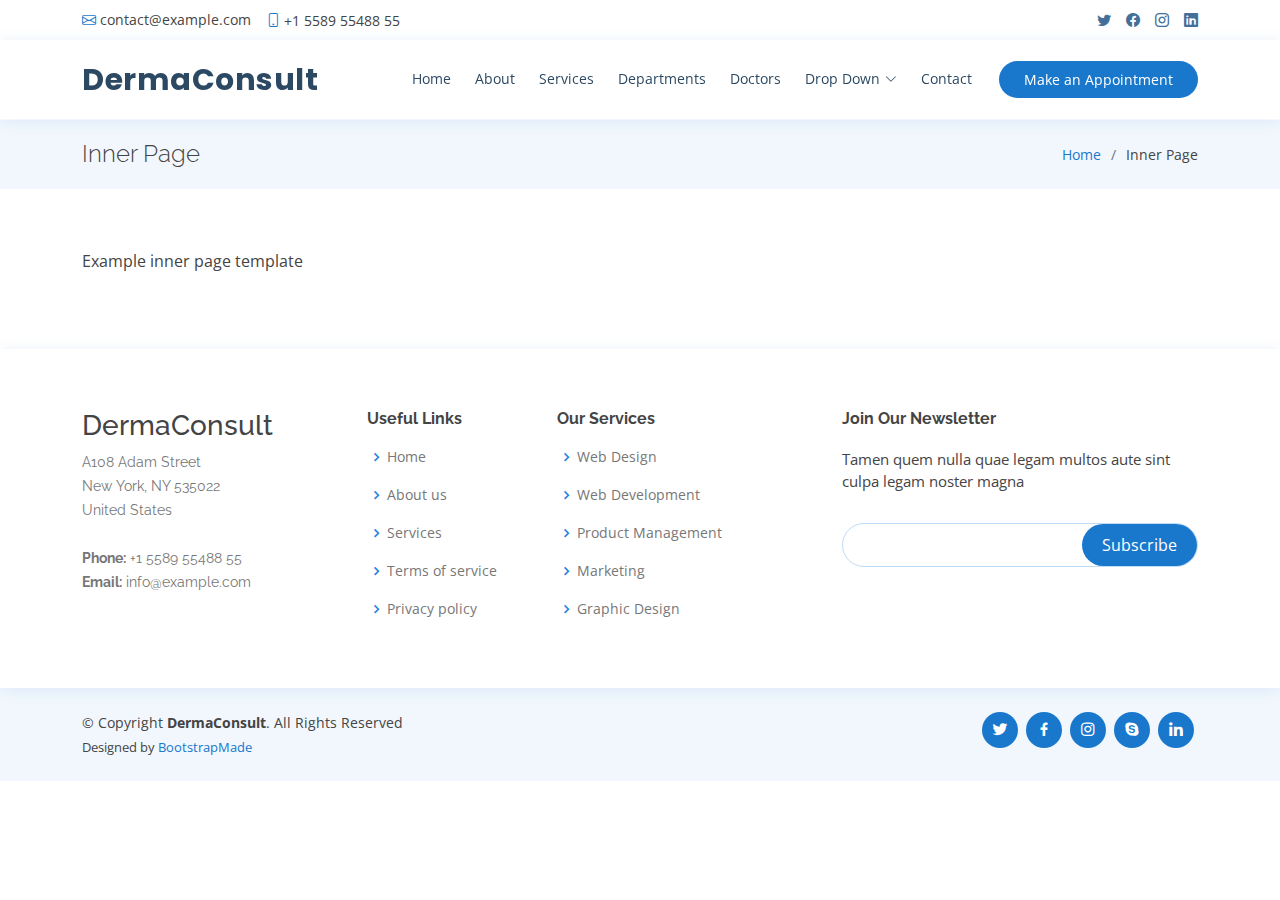
==== inner-page.html @ e35ecd59 "1" ====
<!DOCTYPE html>
<html lang="en">

<head>
  <meta charset="utf-8">
  <meta content="width=device-width, initial-scale=1.0" name="viewport">

  <title>Inner Page - DermaConsult Bootstrap Template</title>
  <meta content="" name="description">
  <meta content="" name="keywords">

  <!-- Favicons -->
  <link href="assets/img/favicon.png" rel="icon">
  <link href="assets/img/apple-touch-icon.png" rel="apple-touch-icon">

  <!-- Google Fonts -->
  <link href="https://fonts.googleapis.com/css?family=Open+Sans:300,300i,400,400i,600,600i,700,700i|Raleway:300,300i,400,400i,500,500i,600,600i,700,700i|Poppins:300,300i,400,400i,500,500i,600,600i,700,700i" rel="stylesheet">

  <!-- Vendor CSS Files -->
  <link href="assets/vendor/fontawesome-free/css/all.min.css" rel="stylesheet">
  <link href="assets/vendor/animate.css/animate.min.css" rel="stylesheet">
  <link href="assets/vendor/bootstrap/css/bootstrap.min.css" rel="stylesheet">
  <link href="assets/vendor/bootstrap-icons/bootstrap-icons.css" rel="stylesheet">
  <link href="assets/vendor/boxicons/css/boxicons.min.css" rel="stylesheet">
  <link href="assets/vendor/glightbox/css/glightbox.min.css" rel="stylesheet">
  <link href="assets/vendor/remixicon/remixicon.css" rel="stylesheet">
  <link href="assets/vendor/swiper/swiper-bundle.min.css" rel="stylesheet">

  <!-- Template Main CSS File -->
  <link href="assets/css/style.css" rel="stylesheet">

  <!-- =======================================================
  * Template Name: DermaConsult
  * Updated: Jul 27 2023 with Bootstrap v5.3.1
  * Template URL: https://bootstrapmade.com/DermaConsult-free-medical-bootstrap-theme/
  * Author: BootstrapMade.com
  * License: https://bootstrapmade.com/license/
  ======================================================== -->
</head>

<body>

  <!-- ======= Top Bar ======= -->
  <div id="topbar" class="d-flex align-items-center fixed-top">
    <div class="container d-flex justify-content-between">
      <div class="contact-info d-flex align-items-center">
        <i class="bi bi-envelope"></i> <a href="mailto:contact@example.com">contact@example.com</a>
        <i class="bi bi-phone"></i> +1 5589 55488 55
      </div>
      <div class="d-none d-lg-flex social-links align-items-center">
        <a href="#" class="twitter"><i class="bi bi-twitter"></i></a>
        <a href="#" class="facebook"><i class="bi bi-facebook"></i></a>
        <a href="#" class="instagram"><i class="bi bi-instagram"></i></a>
        <a href="#" class="linkedin"><i class="bi bi-linkedin"></i></i></a>
      </div>
    </div>
  </div>

  <!-- ======= Header ======= -->
  <header id="header" class="fixed-top">
    <div class="container d-flex align-items-center">

      <h1 class="logo me-auto"><a href="index.html">DermaConsult</a></h1>
      <!-- Uncomment below if you prefer to use an image logo -->
      <!-- <a href="index.html" class="logo me-auto"><img src="assets/img/logo.png" alt="" class="img-fluid"></a>-->

      <nav id="navbar" class="navbar order-last order-lg-0">
        <ul>
          <li><a class="nav-link scrollto " href="#hero">Home</a></li>
          <li><a class="nav-link scrollto" href="#about">About</a></li>
          <li><a class="nav-link scrollto" href="#services">Services</a></li>
          <li><a class="nav-link scrollto" href="#departments">Departments</a></li>
          <li><a class="nav-link scrollto" href="#doctors">Doctors</a></li>
          <li class="dropdown"><a href="#"><span>Drop Down</span> <i class="bi bi-chevron-down"></i></a>
            <ul>
              <li><a href="#">Drop Down 1</a></li>
              <li class="dropdown"><a href="#"><span>Deep Drop Down</span> <i class="bi bi-chevron-right"></i></a>
                <ul>
                  <li><a href="#">Deep Drop Down 1</a></li>
                  <li><a href="#">Deep Drop Down 2</a></li>
                  <li><a href="#">Deep Drop Down 3</a></li>
                  <li><a href="#">Deep Drop Down 4</a></li>
                  <li><a href="#">Deep Drop Down 5</a></li>
                </ul>
              </li>
              <li><a href="#">Drop Down 2</a></li>
              <li><a href="#">Drop Down 3</a></li>
              <li><a href="#">Drop Down 4</a></li>
            </ul>
          </li>
          <li><a class="nav-link scrollto" href="#contact">Contact</a></li>
        </ul>
        <i class="bi bi-list mobile-nav-toggle"></i>
      </nav><!-- .navbar -->

      <a href="#appointment" class="appointment-btn scrollto"><span class="d-none d-md-inline">Make an</span> Appointment</a>

    </div>
  </header><!-- End Header -->

  <main id="main">

    <!-- ======= Breadcrumbs Section ======= -->
    <section class="breadcrumbs">
      <div class="container">

        <div class="d-flex justify-content-between align-items-center">
          <h2>Inner Page</h2>
          <ol>
            <li><a href="index.html">Home</a></li>
            <li>Inner Page</li>
          </ol>
        </div>

      </div>
    </section><!-- End Breadcrumbs Section -->

    <section class="inner-page">
      <div class="container">
        <p>
          Example inner page template
        </p>
      </div>
    </section>

  </main><!-- End #main -->

  <!-- ======= Footer ======= -->
  <footer id="footer">

    <div class="footer-top">
      <div class="container">
        <div class="row">

          <div class="col-lg-3 col-md-6 footer-contact">
            <h3>DermaConsult</h3>
            <p>
              A108 Adam Street <br>
              New York, NY 535022<br>
              United States <br><br>
              <strong>Phone:</strong> +1 5589 55488 55<br>
              <strong>Email:</strong> info@example.com<br>
            </p>
          </div>

          <div class="col-lg-2 col-md-6 footer-links">
            <h4>Useful Links</h4>
            <ul>
              <li><i class="bx bx-chevron-right"></i> <a href="#">Home</a></li>
              <li><i class="bx bx-chevron-right"></i> <a href="#">About us</a></li>
              <li><i class="bx bx-chevron-right"></i> <a href="#">Services</a></li>
              <li><i class="bx bx-chevron-right"></i> <a href="#">Terms of service</a></li>
              <li><i class="bx bx-chevron-right"></i> <a href="#">Privacy policy</a></li>
            </ul>
          </div>

          <div class="col-lg-3 col-md-6 footer-links">
            <h4>Our Services</h4>
            <ul>
              <li><i class="bx bx-chevron-right"></i> <a href="#">Web Design</a></li>
              <li><i class="bx bx-chevron-right"></i> <a href="#">Web Development</a></li>
              <li><i class="bx bx-chevron-right"></i> <a href="#">Product Management</a></li>
              <li><i class="bx bx-chevron-right"></i> <a href="#">Marketing</a></li>
              <li><i class="bx bx-chevron-right"></i> <a href="#">Graphic Design</a></li>
            </ul>
          </div>

          <div class="col-lg-4 col-md-6 footer-newsletter">
            <h4>Join Our Newsletter</h4>
            <p>Tamen quem nulla quae legam multos aute sint culpa legam noster magna</p>
            <form action="" method="post">
              <input type="email" name="email"><input type="submit" value="Subscribe">
            </form>
          </div>

        </div>
      </div>
    </div>

    <div class="container d-md-flex py-4">

      <div class="me-md-auto text-center text-md-start">
        <div class="copyright">
          &copy; Copyright <strong><span>DermaConsult</span></strong>. All Rights Reserved
        </div>
        <div class="credits">
          <!-- All the links in the footer should remain intact. -->
          <!-- You can delete the links only if you purchased the pro version. -->
          <!-- Licensing information: https://bootstrapmade.com/license/ -->
          <!-- Purchase the pro version with working PHP/AJAX contact form: https://bootstrapmade.com/DermaConsult-free-medical-bootstrap-theme/ -->
          Designed by <a href="https://bootstrapmade.com/">BootstrapMade</a>
        </div>
      </div>
      <div class="social-links text-center text-md-right pt-3 pt-md-0">
        <a href="#" class="twitter"><i class="bx bxl-twitter"></i></a>
        <a href="#" class="facebook"><i class="bx bxl-facebook"></i></a>
        <a href="#" class="instagram"><i class="bx bxl-instagram"></i></a>
        <a href="#" class="google-plus"><i class="bx bxl-skype"></i></a>
        <a href="#" class="linkedin"><i class="bx bxl-linkedin"></i></a>
      </div>
    </div>
  </footer><!-- End Footer -->

  <div id="preloader"></div>
  <a href="#" class="back-to-top d-flex align-items-center justify-content-center"><i class="bi bi-arrow-up-short"></i></a>

  <!-- Vendor JS Files -->
  <script src="assets/vendor/purecounter/purecounter_vanilla.js"></script>
  <script src="assets/vendor/bootstrap/js/bootstrap.bundle.min.js"></script>
  <script src="assets/vendor/glightbox/js/glightbox.min.js"></script>
  <script src="assets/vendor/swiper/swiper-bundle.min.js"></script>
  <script src="assets/vendor/php-email-form/validate.js"></script>

  <!-- Template Main JS File -->
  <script src="assets/js/main.js"></script>

</body>

</html>
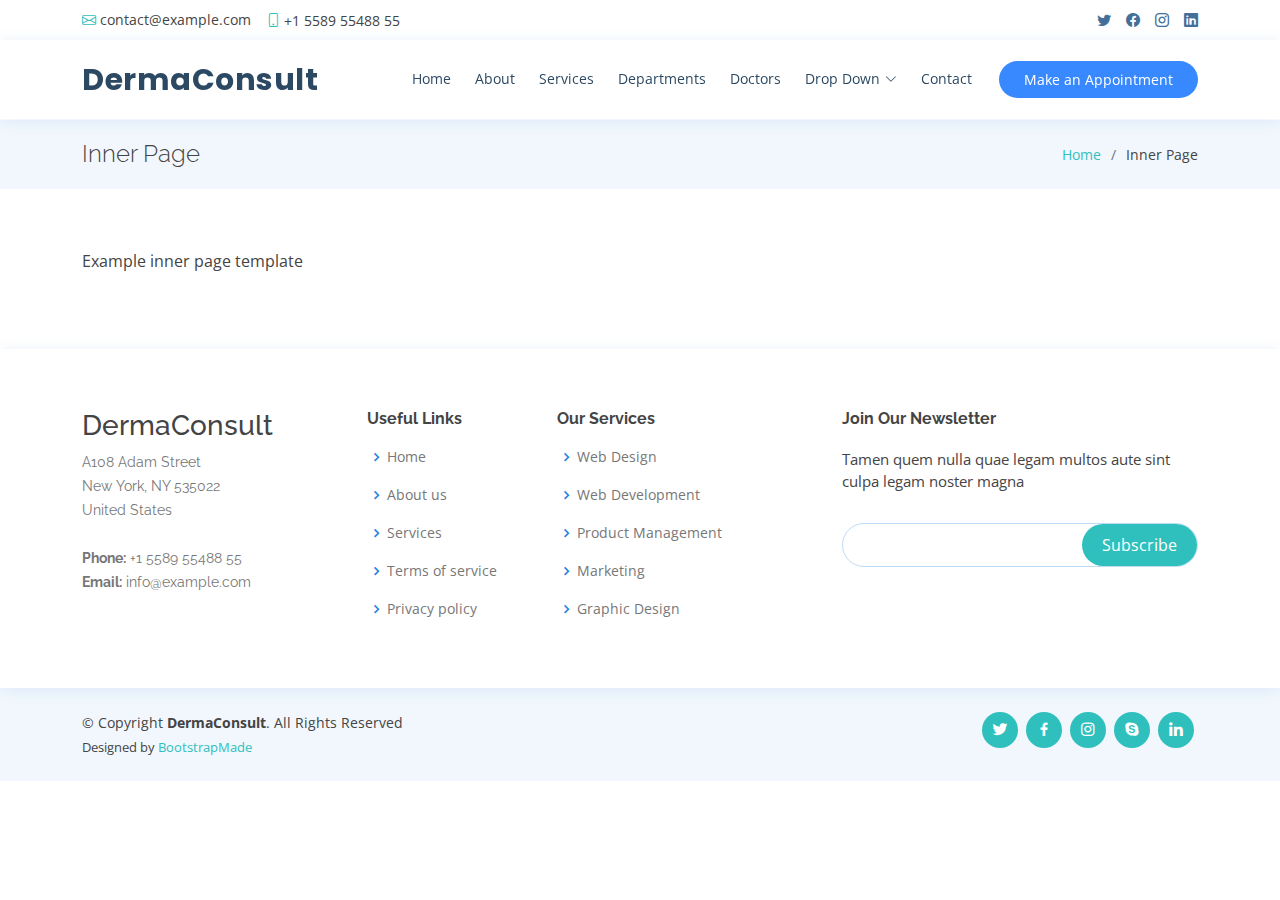
==== commit 144ece6b: "picture uploaded" ====
--- a/inner-page.html
+++ b/inner-page.html
@@ -8,7 +8,16 @@
   <title>Inner Page - DermaConsult Bootstrap Template</title>
   <meta content="" name="description">
   <meta content="" name="keywords">
-
+  <!-- Google tag (gtag.js) -->
+  <script async src="https://www.googletagmanager.com/gtag/js?id=UA-214784173-1">
+  </script>
+  <script>
+    window.dataLayer = window.dataLayer || [];
+    function gtag(){dataLayer.push(arguments);}
+    gtag('js', new Date());
+
+    gtag('config', 'UA-214784173-1');
+  </script>
   <!-- Favicons -->
   <link href="assets/img/favicon.png" rel="icon">
   <link href="assets/img/apple-touch-icon.png" rel="apple-touch-icon">
--- a/assets/css/style.css
+++ b/assets/css/style.css
@@ -15,7 +15,7 @@
 }
 
 a {
-  color: #1977cc;
+  color: #2FC0BE;
   text-decoration: none;
 }
 
@@ -52,7 +52,7 @@
   position: fixed;
   top: calc(50% - 30px);
   left: calc(50% - 30px);
-  border: 6px solid #1977cc;
+  border: 6px solid #2FC0BE;
   border-top-color: #d1e6f9;
   border-radius: 50%;
   width: 60px;
@@ -80,7 +80,7 @@
   right: 15px;
   bottom: 15px;
   z-index: 996;
-  background: #1977cc;
+  background: #2FC0BE;
   width: 40px;
   height: 40px;
   border-radius: 4px;
@@ -129,11 +129,11 @@
 }
 
 #topbar .contact-info a:hover {
-  color: #1977cc;
+  color: #2FC0BE;
 }
 
 #topbar .contact-info i {
-  color: #1977cc;
+  color: #2FC0BE;
   padding-right: 4px;
   margin-left: 15px;
   line-height: 0;
@@ -152,7 +152,7 @@
 }
 
 #topbar .social-links a:hover {
-  color: #1977cc;
+  color: #2FC0BE;
 }
 
 #topbar .social-links a:first-child {
@@ -198,7 +198,7 @@
 */
 .appointment-btn {
   margin-left: 25px;
-  background: #1977cc;
+  background: #3889ff;
   color: #fff;
   border-radius: 50px;
   padding: 8px 25px;
@@ -272,8 +272,8 @@
 .navbar .active,
 .navbar .active:focus,
 .navbar li:hover>a {
-  color: #1977cc;
-  border-color: #1977cc;
+  color: #2FC0BE;
+  border-color: #2FC0BE;
 }
 
 .navbar .dropdown ul {
@@ -311,7 +311,7 @@
 .navbar .dropdown ul a:hover,
 .navbar .dropdown ul .active:hover,
 .navbar .dropdown ul li:hover>a {
-  color: #1977cc;
+  color: #2FC0BE;
 }
 
 .navbar .dropdown:hover>ul {
@@ -415,7 +415,7 @@
 .navbar-mobile a:hover,
 .navbar-mobile .active,
 .navbar-mobile li:hover>a {
-  color: #1977cc;
+  color: #2FC0BE;
 }
 
 .navbar-mobile .getstarted,
@@ -450,7 +450,7 @@
 .navbar-mobile .dropdown ul a:hover,
 .navbar-mobile .dropdown ul .active:hover,
 .navbar-mobile .dropdown ul li:hover>a {
-  color: #1977cc;
+  color: #2FC0BE;
 }
 
 .navbar-mobile .dropdown>.dropdown-active {
@@ -463,7 +463,7 @@
 #hero {
   width: 100%;
   height: 90vh;
-  background: url("../img/hero-bg.jpg") top center;
+  background: url("../img/h1.jpg") top center;
   background-size: cover;
   margin-bottom: -200px;
 }
@@ -499,7 +499,7 @@
   border-radius: 50px;
   transition: 0.5s;
   color: #fff;
-  background: #1977cc;
+  background: #2FC0BE;
 }
 
 #hero .btn-get-started:hover {
@@ -510,12 +510,20 @@
   #hero {
     background-attachment: fixed;
   }
+  
+
+.why-us .content{
+
+  margin: 0px, 5px;
+}
+
+
 }
 
 @media (max-width: 992px) {
   #hero {
     margin-bottom: 0;
-    height: 100vh;
+    /* height: 100vh; */
   }
 
   #hero .container {
@@ -583,7 +591,7 @@
   display: block;
   width: 40px;
   height: 3px;
-  background: #1977cc;
+  background: #2FC0BE;
   bottom: 0;
   left: calc(50% - 20px);
 }
@@ -658,8 +666,8 @@
 # Why Us
 --------------------------------------------------------------*/
 .why-us .content {
-  padding: 30px;
-  background: #1977cc;
+  padding: 25px;
+  background: #2FC0BE;
   border-radius: 4px;
   color: #fff;
 }
@@ -667,7 +675,7 @@
 .why-us .content h3 {
   font-weight: 700;
   font-size: 34px;
-  margin-bottom: 30px;
+  margin-bottom: 5px;
 }
 
 .why-us .content p {
@@ -688,7 +696,7 @@
 }
 
 .why-us .content .more-btn:hover {
-  color: #1977cc;
+  color: #2FC0BE;
   background: #fff;
 }
 
@@ -699,11 +707,17 @@
   box-shadow: 0px 2px 15px rgba(0, 0, 0, 0.1);
   padding: 40px 30px;
   width: 100%;
+/* background: rgba(255, 255, 255, 0.2);
+border-radius: 16px;
+box-shadow: 0 4px 30px rgba(0, 0, 0, 0.1);
+backdrop-filter: blur(10.3px);
+-webkit-backdrop-filter: blur(15.3px);
+border: 1px solid rgba(255, 255, 255, 0.3); */
 }
 
 .why-us .icon-boxes .icon-box i {
   font-size: 40px;
-  color: #1977cc;
+  color: #2FC0BE;
   margin-bottom: 30px;
 }
 
@@ -751,13 +765,13 @@
 }
 
 .about .icon-box .icon i {
-  color: #1977cc;
+  color: #2FC0BE;
   font-size: 32px;
 }
 
 .about .icon-box:hover .icon {
-  background: #1977cc;
-  border-color: #1977cc;
+  background: #2FC0BE;
+  border-color: #2FC0BE;
 }
 
 .about .icon-box:hover .icon i {
@@ -777,7 +791,7 @@
 }
 
 .about .icon-box .title a:hover {
-  color: #1977cc;
+  color: #2FC0BE;
 }
 
 .about .icon-box .description {
@@ -787,7 +801,7 @@
 }
 
 .about .video-box {
-  background: url("../img/about.jpg") center center no-repeat;
+  background: url("../img/ra.png") center center no-repeat;
   background-size: cover;
   min-height: 500px;
 }
@@ -795,7 +809,7 @@
 .about .play-btn {
   width: 94px;
   height: 94px;
-  background: radial-gradient(#1977cc 50%, rgba(25, 119, 204, 0.4) 52%);
+  background: radial-gradient(#2FC0BE 50%, rgba(25, 119, 204, 0.4) 52%);
   border-radius: 50%;
   display: block;
   position: absolute;
@@ -838,7 +852,7 @@
 }
 
 .about .play-btn:hover::after {
-  border-left: 15px solid #1977cc;
+  border-left: 15px solid #2FC0BE;
   transform: scale(20);
 }
 
@@ -893,7 +907,7 @@
   left: 50%;
   transform: translateX(-50%);
   font-size: 20px;
-  background: #1977cc;
+  background: #2FC0BE;
   color: #fff;
   border-radius: 50px;
   display: inline-flex;
@@ -931,7 +945,7 @@
   margin: 0 auto;
   width: 64px;
   height: 64px;
-  background: #1977cc;
+  background: #2FC0BE;
   border-radius: 5px;
   transition: all 0.3s ease-out 0s;
   display: flex;
@@ -980,8 +994,8 @@
 }
 
 .services .icon-box:hover {
-  background: #1977cc;
-  border-color: #1977cc;
+  background: #2FC0BE;
+  border-color: #2FC0BE;
 }
 
 .services .icon-box:hover .icon {
@@ -989,7 +1003,7 @@
 }
 
 .services .icon-box:hover .icon i {
-  color: #1977cc;
+  color: #2FC0BE;
 }
 
 .services .icon-box:hover .icon::before {
@@ -1073,7 +1087,7 @@
 .appointment .php-email-form input:focus,
 .appointment .php-email-form textarea:focus,
 .appointment .php-email-form select:focus {
-  border-color: #1977cc;
+  border-color: #2FC0BE;
 }
 
 .appointment .php-email-form input,
@@ -1086,7 +1100,7 @@
 }
 
 .appointment .php-email-form button[type=submit] {
-  background: #1977cc;
+  background: #2FC0BE;
   border: 0;
   padding: 10px 35px;
   color: #fff;
@@ -1121,12 +1135,12 @@
 }
 
 .departments .nav-link:hover {
-  color: #1977cc;
+  color: #2FC0BE;
 }
 
 .departments .nav-link.active {
-  color: #1977cc;
-  border-color: #1977cc;
+  color: #2FC0BE;
+  border-color: #2FC0BE;
 }
 
 .departments .tab-pane.active {
@@ -1156,7 +1170,7 @@
 
   .departments .nav-link.active {
     color: #fff;
-    background: #1977cc;
+    background: #2FC0BE;
   }
 }
 
@@ -1248,7 +1262,7 @@
 }
 
 .doctors .member .social a:hover {
-  background: #1977cc;
+  background: #2FC0BE;
 }
 
 .doctors .member .social a+a {
@@ -1320,7 +1334,7 @@
 }
 
 .faq .faq-list a.collapsed:hover {
-  color: #1977cc;
+  color: #2FC0BE;
 }
 
 .faq .faq-list a.collapsed .icon-show {
@@ -1414,14 +1428,18 @@
   height: 12px;
   background-color: #fff;
   opacity: 1;
-  border: 1px solid #1977cc;
+  border: 1px solid #2FC0BE;
 }
 
 .testimonials .swiper-pagination .swiper-pagination-bullet-active {
-  background-color: #1977cc;
+  background-color: #2FC0BE;
 }
 
 @media (max-width: 767px) {
+  .glass{
+    margin-left:10px;
+    margin-right:10px;
+  }
   .testimonials .testimonial-wrap {
     padding-left: 0;
   }
@@ -1469,7 +1487,7 @@
 
 .contact .info i {
   font-size: 20px;
-  color: #1977cc;
+  color: #2FC0BE;
   float: left;
   width: 44px;
   height: 44px;
@@ -1504,7 +1522,7 @@
 .contact .info .email:hover i,
 .contact .info .address:hover i,
 .contact .info .phone:hover i {
-  background: #1977cc;
+  background: #2FC0BE;
   color: #fff;
 }
 
@@ -1574,7 +1592,7 @@
 }
 
 .contact .php-email-form button[type=submit] {
-  background: #1977cc;
+  background: #2FC0BE;
   border: 0;
   padding: 10px 35px;
   color: #fff;
@@ -1675,7 +1693,7 @@
 
 #footer .footer-top .footer-links ul a:hover {
   text-decoration: none;
-  color: #1977cc;
+  color: #2FC0BE;
 }
 
 #footer .footer-newsletter {
@@ -1715,7 +1733,7 @@
   background: none;
   font-size: 16px;
   padding: 0 20px;
-  background: #1977cc;
+  background: #2FC0BE;
   color: #fff;
   transition: 0.3s;
   border-radius: 50px;
@@ -1734,7 +1752,7 @@
 #footer .social-links a {
   font-size: 18px;
   display: inline-block;
-  background: #1977cc;
+  background: #2FC0BE;
   color: #fff;
   line-height: 1;
   padding: 8px 0;
@@ -1750,4 +1768,32 @@
   background: #1c84e3;
   color: #fff;
   text-decoration: none;
+}
+
+.image-container {
+  position: relative;
+  cursor: pointer;
+}
+
+#zoomedImage {
+  max-width: 100%;
+  transition: transform 0.3s ease-in-out;
+}
+
+.zoomed {
+  transform: scale(2); /* You can adjust the zoom level here */
+  transform-origin: center;
+}
+
+.glass{
+  position: absolute;
+  top: 250px;
+  text-align: center;
+background: rgba(255, 255, 255, 0.33);
+border-radius: 16px;
+box-shadow: 0 4px 30px rgba(0, 0, 0, 0.1);
+backdrop-filter: blur(10.2px);
+-webkit-backdrop-filter: blur(10.2px);
+border: 1px solid rgba(255, 255, 255, 0.3);
+margin:0px 5px;
 }